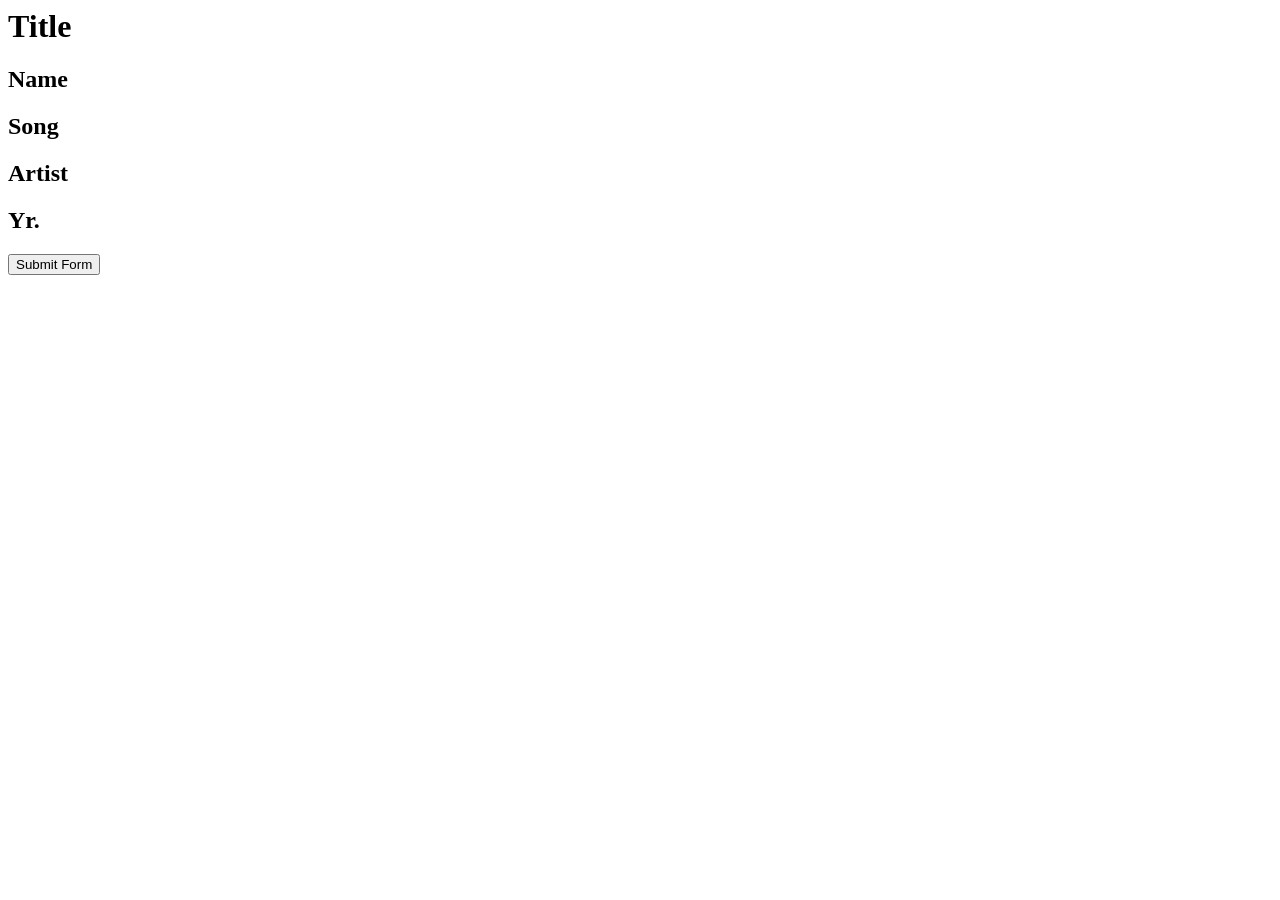
==== audioForm.html @ 1d2bccea "progress push" ====
<html lang="en">
<head>
    <meta charset="UTF-8">
    <meta name="viewport" content="width=device-width, initial-scale=1.0">
    <title>Form: Audio</title>
</head>
<body>
    <div class="main">
        <h1>Title</h1>

        <h2>Name</h2>

        <h2>Song</h2>
        <h2>Artist</h2>
        <h2>Yr.</h2>
        <button>Submit Form</button>
    </div>
</body>
</html>
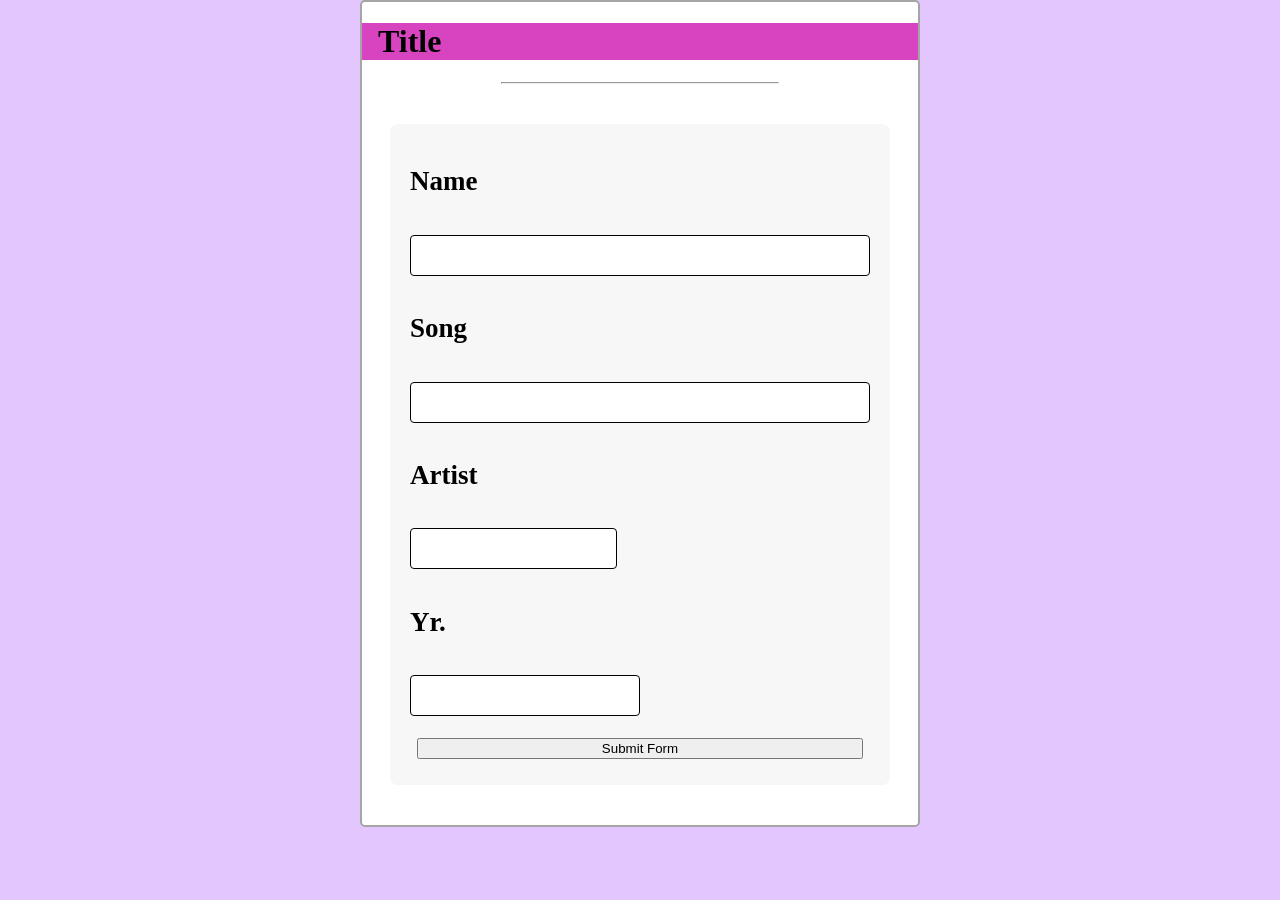
==== commit c5cf9315: "progress push" ====
--- a/audioForm.html
+++ b/audioForm.html
@@ -2,18 +2,34 @@
 <head>
     <meta charset="UTF-8">
     <meta name="viewport" content="width=device-width, initial-scale=1.0">
+    <link rel="stylesheet" href="styles.css">
     <title>Form: Audio</title>
 </head>
-<body>
+<body id="audioB">
     <div class="main">
-        <h1>Title</h1>
+        <div class="formContainer">
+            <h1 id="formTitle">Title</h1>
+            <hr>
+            <div class="formInfo">
 
-        <h2>Name</h2>
 
-        <h2>Song</h2>
-        <h2>Artist</h2>
-        <h2>Yr.</h2>
-        <button>Submit Form</button>
+                <label for="name"><h2>Name</h2></label>
+                <input type="text" class="input" id="name" name="name">
+
+                <label for="sName"><h2>Song</h2></label>
+                <input type="text" class="input" id="sName" name="song">
+
+                <label for="artName"><h2>Artist</h2></label>
+                <input type="text" class="input-L" id="artName" name="artist">
+
+                <label for="year"><h2>Yr.</h2></label>
+                <input type="text" class="input-R" id="year" name="year">
+
+                <button type="submit">Submit Form</button>
+
+
+            </div>
+        </div>
     </div>
 </body>
 </html>
--- a/styles.css
+++ b/styles.css
@@ -0,0 +1,112 @@
+*{
+    box-sizing: border-box;
+}
+
+body{
+    margin: 0;
+}
+#audioB{
+    background-color: rgb(227, 198, 253);
+}
+.main{
+    width: 100%;
+    height: 100vh;
+    margin: 0 auto;
+}
+
+/*
+grid implementation later?
+*/
+
+.header-nav{
+    position: sticky;
+    top: 0;
+    width: 100%;
+    display: flex;
+    background-color: rgb(155, 155, 155);
+}
+
+.fc-formpreviews{
+    display: flex;
+    border: 2px solid yellow;
+    justify-content: center;
+    flex-wrap: wrap;
+    gap: 10px;
+}
+
+.fc-box{
+    text-align: center;
+    border: solid;
+    border-width: 0.2em;
+    border-radius: 5px;
+    padding: 10px;
+    background-color: rgb(230, 230, 230);
+    min-width: 1rem;
+    max-width: 25rem;
+    width: 100%;
+}
+
+.content{
+    display: flex;
+    justify-content: center;
+    align-items: center; 
+    min-height: 100vh;
+}
+
+.expander{
+    background: transparent;
+    border-width: 0;
+    padding: 0;
+}
+
+.formContainer{
+    max-width: 35rem;
+    margin: 0 auto;
+    background-color: #fff;
+    border: 2px solid rgb(165, 165, 165);
+    border-radius: 5px;
+}
+
+.formInfo{
+    max-width: 500px;
+    margin: 40px auto;
+    padding: 20px;
+    background: #f7f7f7;
+    border-radius: 8px;
+    display: flex;
+    flex-direction: column;
+    gap: 15px;
+}
+
+#formTitle{
+    padding-left: 0.5em;
+    background-color: rgb(216, 68, 191);
+}
+
+label{
+    display: inline-block;
+    font-size: large;
+}
+
+input[type=text]{
+    padding: 12px;
+    border: 1px solid #000000;
+    border-radius: 4px;
+    resize: vertical;
+}
+
+input.input-L {
+    width: 45%;
+}
+
+input.input-R {
+    width: 50%;
+}
+
+hr{
+    width: 50%;
+}
+
+button[type=submit]{
+    margin: 0.5em;
+}
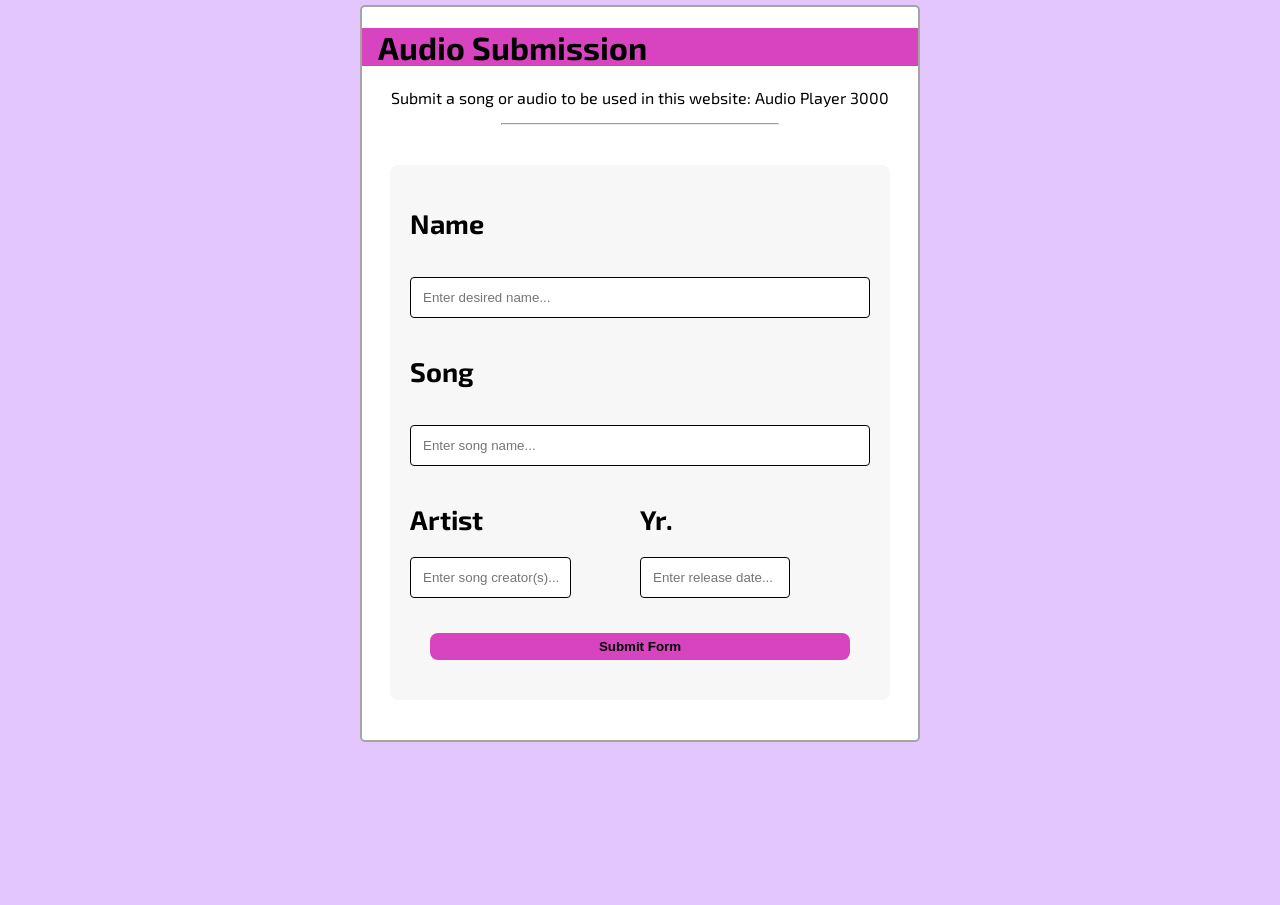
==== commit 10d80682: "progress push" ====
--- a/audioForm.html
+++ b/audioForm.html
@@ -3,29 +3,35 @@
     <meta charset="UTF-8">
     <meta name="viewport" content="width=device-width, initial-scale=1.0">
     <link rel="stylesheet" href="styles.css">
+    <link href="https://fonts.googleapis.com/css2?family=Exo+2:wght@300;400;600&display=swap" rel="stylesheet">
     <title>Form: Audio</title>
 </head>
-<body id="audioB">
+<body id="audioB"><!--Used id to have specific styling per form-->
     <div class="main">
-        <div class="formContainer">
-            <h1 id="formTitle">Title</h1>
+        <div class="formContainer"> <!--Container, holds everything in the form-->
+            <h1 id="formTitle" style="background-color: rgb(216, 68, 191);">Audio Submission</h1>
+            <p id="descText">Submit a song or audio to be used in this website: Audio Player 3000</p>
             <hr>
             <div class="formInfo">
 
 
                 <label for="name"><h2>Name</h2></label>
-                <input type="text" class="input" id="name" name="name">
+                <input type="text" class="input" id="name" name="name" placeholder="Enter desired name...">
 
                 <label for="sName"><h2>Song</h2></label>
-                <input type="text" class="input" id="sName" name="song">
+                <input type="text" class="input" id="sName" name="song" placeholder="Enter song name...">
+                
+                <div class="side"> 
+                    <!--This div is here to make the Artist and Year related labels appear side-by-side-->
+                    <label for="artName"><h2>Artist</h2></label>
+                    <label for="year"><h2>Yr.</h2></label>
 
-                <label for="artName"><h2>Artist</h2></label>
-                <input type="text" class="input-L" id="artName" name="artist">
+                    <input type="text" class="input-L" id="artName" name="artist" placeholder="Enter song creator(s)...">
+                    <input type="text" class="input-R" id="year" name="year" placeholder="Enter release date...">
+                </div>
+                
 
-                <label for="year"><h2>Yr.</h2></label>
-                <input type="text" class="input-R" id="year" name="year">
-
-                <button type="submit">Submit Form</button>
+                <button type="submit" style="background-color: rgb(216, 68, 191);">Submit Form</button>
 
 
             </div>
--- a/styles.css
+++ b/styles.css
@@ -1,13 +1,21 @@
+/*Global Styling and Body */
 *{
     box-sizing: border-box;
 }
 
 body{
     margin: 0;
+    background-color: rgb(183, 208, 255);
+}
+
+.hidden {
+    display: none;
 }
 #audioB{
+    font-family: 'Exo 2', sans-serif;
     background-color: rgb(227, 198, 253);
 }
+
 .main{
     width: 100%;
     height: 100vh;
@@ -18,6 +26,8 @@
 grid implementation later?
 */
 
+/* Header */
+
 .header-nav{
     position: sticky;
     top: 0;
@@ -26,14 +36,25 @@
     background-color: rgb(155, 155, 155);
 }
 
+.fc-mainpage{
+    font-family: 'Inter', sans-serif;
+}
+
+.pageTitle{
+    text-align: center;
+    font-size: medium;
+}
+
+/* Div: preview container */ 
 .fc-formpreviews{
     display: flex;
-    border: 2px solid yellow;
+    /* border: 2px solid yellow; */
     justify-content: center;
     flex-wrap: wrap;
     gap: 10px;
 }
 
+/* Boxes */
 .fc-box{
     text-align: center;
     border: solid;
@@ -48,9 +69,10 @@
 
 .content{
     display: flex;
+    flex-direction: column;
     justify-content: center;
     align-items: center; 
-    min-height: 100vh;
+    min-height: 10vh;
 }
 
 .expander{
@@ -59,9 +81,21 @@
     padding: 0;
 }
 
+.expandText{
+    display: block;
+}
+.expandText:hover, .closeText:hover{
+    background-color: rgb(128, 44, 224);
+    box-shadow: 4px 4px 8px rgba(0, 0, 0, 0.2);
+}
+.expandedText, .closeText{
+    display: none;
+}
+
+/* Form Template */
 .formContainer{
     max-width: 35rem;
-    margin: 0 auto;
+    margin: 5 auto;
     background-color: #fff;
     border: 2px solid rgb(165, 165, 165);
     border-radius: 5px;
@@ -80,7 +114,10 @@
 
 #formTitle{
     padding-left: 0.5em;
-    background-color: rgb(216, 68, 191);
+}
+
+#descText{
+    text-align: center;
 }
 
 label{
@@ -95,18 +132,34 @@
     resize: vertical;
 }
 
+/* Form Specific: Audio Form */
+button[type=submit]{
+    margin: 1.5em;
+    height: 2em;
+    
+    border-radius: 8px;
+    border: none;
+    color: rgb(0, 0, 0);
+    font-weight: bold;
+}
+
+.side{
+    display: grid; /*Using a grid layout to represent a side by side illusion*/
+    grid-template-columns: 1fr 1fr;
+}
+
 input.input-L {
-    width: 45%;
+    width: 70%;
+    max-width: 20em;
 }
 
 input.input-R {
-    width: 50%;
+    width: 65%;
+    max-width: 20em;
 }
 
 hr{
     width: 50%;
 }
 
-button[type=submit]{
-    margin: 0.5em;
-}
+
